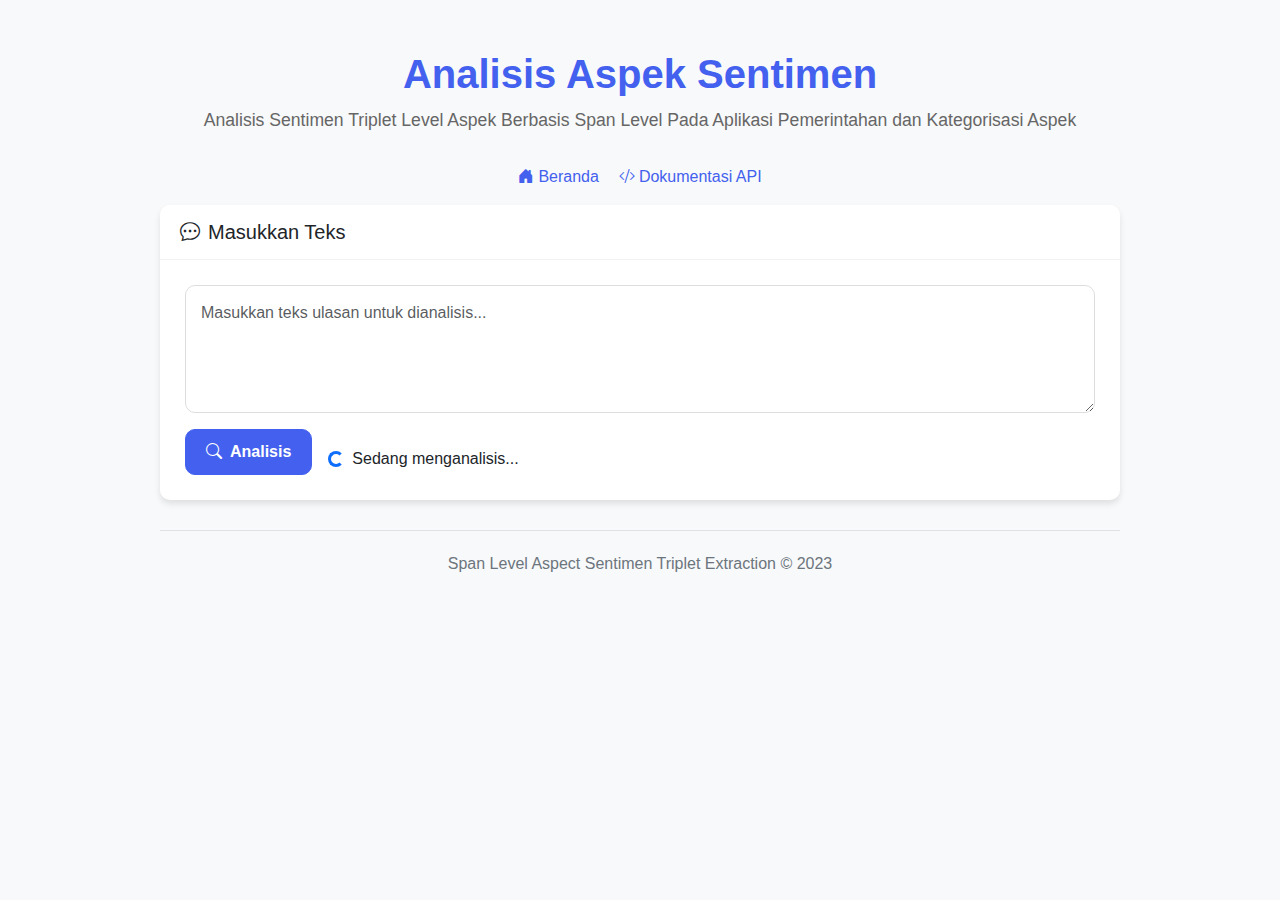
==== templates/index.html @ 99db724c "done v1 flask app  prediksi" ====
<!DOCTYPE html>
<html lang="id">
<head>
    <meta charset="UTF-8">
    <meta name="viewport" content="width=device-width, initial-scale=1.0">
    <title>Span Level Aspect Sentiment Triplet Extraction</title>
    <link href="https://cdn.jsdelivr.net/npm/bootstrap@5.3.0/dist/css/bootstrap.min.css" rel="stylesheet">
    <link rel="stylesheet" href="https://cdn.jsdelivr.net/npm/bootstrap-icons@1.11.0/font/bootstrap-icons.css">
    <style>
        :root {
            --primary-color: #4361ee;
            --secondary-color: #3a0ca3;
            --accent-color: #7209b7;
            --positive-color: #4caf50;
            --negative-color: #f44336;
            --neutral-color: #ff9800;
            --bg-light: #f8f9fa;
            --border-radius: 10px;
            --box-shadow: 0 4px 6px rgba(0, 0, 0, 0.1);
        }
        
        body {
            font-family: 'Segoe UI', Tahoma, Geneva, Verdana, sans-serif;
            background-color: var(--bg-light);
            color: #333;
            line-height: 1.6;
        }
        
        .app-container {
            max-width: 1000px;
            margin: 30px auto;
            padding: 20px;
        }
        
        .header {
            text-align: center;
            margin-bottom: 30px;
        }
        
        .header h1 {
            color: var(--primary-color);
            font-weight: 700;
            font-size: 2.5rem;
            margin-bottom: 0.5rem;
        }
        
        .header p {
            color: #666;
            font-size: 1.1rem;
        }
        
        .card {
            border: none;
            border-radius: var(--border-radius);
            box-shadow: var(--box-shadow);
            margin-bottom: 25px;
            overflow: hidden;
        }
        
        .card-header {
            background-color: white;
            border-bottom: 1px solid rgba(0,0,0,0.05);
            padding: 15px 20px;
        }
        
        .card-body {
            padding: 25px;
        }
        
        textarea.form-control {
            border-radius: var(--border-radius);
            min-height: 120px;
            padding: 15px;
            font-size: 1rem;
            border: 1px solid #ddd;
            transition: border-color 0.3s;
        }
        
        textarea.form-control:focus {
            border-color: var(--primary-color);
            box-shadow: 0 0 0 0.25rem rgba(67, 97, 238, 0.25);
        }
        
        .btn-primary {
            background-color: var(--primary-color);
            border-color: var(--primary-color);
            border-radius: var(--border-radius);
            padding: 10px 20px;
            font-weight: 600;
            transition: all 0.3s;
        }
        
        .btn-primary:hover {
            background-color: var(--secondary-color);
            border-color: var(--secondary-color);
            transform: translateY(-2px);
        }
        
        .loading {
            display: none;
            align-items: center;
            margin-top: 15px;
        }
        
        .loading span {
            margin-left: 10px;
            font-weight: 500;
        }
        
        .triplet-card {
            border-radius: var(--border-radius);
            margin-bottom: 15px;
            transition: transform 0.3s;
        }
        
        .triplet-card:hover {
            transform: translateY(-5px);
        }
        
        .triplet-card .card-body {
            padding: 20px;
        }
        
        .triplet-header {
            display: flex;
            justify-content: space-between;
            margin-bottom: 15px;
        }
        
        .aspect-label, .opinion-label, .sentiment-label, .category-label {
            font-weight: 600;
            margin-right: 8px;
            color: #555;
        }
        
        .sentiment-badge {
            padding: 5px 10px;
            border-radius: 50px;
            font-size: 0.85rem;
            font-weight: 600;
            display: inline-block;
        }
        
        .sentiment-badge.positive {
            background-color: rgba(76, 175, 80, 0.15);
            color: var(--positive-color);
        }
        
        .sentiment-badge.negative {
            background-color: rgba(244, 67, 54, 0.15);
            color: var(--negative-color);
        }
        
        .sentiment-badge.neutral {
            background-color: rgba(255, 152, 0, 0.15);
            color: var(--neutral-color);
        }
        
        .confidence-bar {
            height: 6px;
            background-color: #e9ecef;
            border-radius: 3px;
            margin-top: 5px;
            overflow: hidden;
        }
        
        .confidence-level {
            height: 100%;
            border-radius: 3px;
        }
        
        .confidence-level.high {
            background-color: var(--positive-color);
        }
        
        .confidence-level.medium {
            background-color: var(--neutral-color);
        }
        
        .confidence-level.low {
            background-color: var(--negative-color);
        }
        
        .aspect-value, .opinion-value, .category-value {
            font-weight: 500;
        }
        
        .confidence-text {
            font-size: 0.8rem;
            color: #6c757d;
            margin-top: 3px;
        }
        
        .no-results {
            text-align: center;
            padding: 30px;
            color: #6c757d;
        }
        
        .no-results i {
            font-size: 3rem;
            margin-bottom: 15px;
            color: #dee2e6;
        }
        
        .analyzed-text {
            font-style: italic;
            margin-bottom: 20px;
            padding: 10px 15px;
            background-color: rgba(67, 97, 238, 0.05);
            border-left: 4px solid var(--primary-color);
            border-radius: 4px;
        }
        
        @media (max-width: 768px) {
            .triplet-header {
                flex-direction: column;
            }
            
            .sentiment-category-container {
                margin-top: 10px;
            }
        }
        
        /* Footer styling */
        .footer {
            text-align: center;
            margin-top: 30px;
            padding-top: 20px;
            border-top: 1px solid #dee2e6;
            color: #6c757d;
        }
        
        /* Nav links */
        .nav-links {
            display: flex;
            justify-content: center;
            margin: 15px 0;
            gap: 20px;
        }
        
        .nav-link {
            color: var(--primary-color);
            text-decoration: none;
            font-weight: 500;
            transition: color 0.3s;
        }
        
        .nav-link:hover {
            color: var(--secondary-color);
            text-decoration: underline;
        }
    </style>
    </head>
<body>
    <div class="app-container">
        <div class="header">
            <h1>Analisis Aspek Sentimen</h1>
            <p>Analisis Sentimen Triplet Level Aspek Berbasis Span Level Pada Aplikasi Pemerintahan dan Kategorisasi Aspek</p>
        </div>
        
        <div class="nav-links">
            <a href="/" class="nav-link"><i class="bi bi-house-door-fill me-1"></i>Beranda</a>
            <a href="/api-docs" class="nav-link"><i class="bi bi-code-slash me-1"></i>Dokumentasi API</a>
        </div>
        
        <div class="card">
            <div class="card-header">
                <h5 class="mb-0"><i class="bi bi-chat-dots me-2"></i>Masukkan Teks</h5>
            </div>
            <div class="card-body">
                <form id="prediction-form">
                    <div class="mb-3">
                        <textarea class="form-control" id="text-input" rows="4" placeholder="Masukkan teks ulasan untuk dianalisis..." required></textarea>
                    </div>
                    <div class="d-flex">
                        <button type="submit" class="btn btn-primary">
                            <i class="bi bi-search me-2"></i>Analisis
                        </button>
                        <div class="loading ms-3 d-flex">
                            <div class="spinner-border spinner-border-sm text-primary" role="status">
                                <span class="visually-hidden">Loading...</span>
                            </div>
                            <span class="ms-2">Sedang menganalisis...</span>
                        </div>
                    </div>
                </form>
            </div>
        </div>
        
        <div id="results" class="card" style="display: none;">
            <div class="card-header">
                <h5 class="mb-0"><i class="bi bi-graph-up me-2"></i>Hasil Analisis</h5>
            </div>
            <div class="card-body">
                <div class="analyzed-text" id="analyzed-text"></div>
                
                <div id="no-triplets" class="no-results" style="display: none;">
                    <i class="bi bi-emoji-frown"></i>
                    <h5>Tidak ditemukan aspek sentimen</h5>
                    <p class="text-muted">Coba masukkan teks ulasan yang lebih detail tentang suatu produk atau layanan.</p>
                </div>
                
                <div id="triplets-container"></div>
            </div>
        </div>
        
        <div class="footer">
            <p>Span Level Aspect Sentimen Triplet Extraction &copy; 2023</p>
        </div>
    </div>
    
    <script>
        document.getElementById('prediction-form').addEventListener('submit', function(e) {
            e.preventDefault();
            
            // Show loading indicator
            document.querySelector('.loading').style.display = 'flex';
            document.getElementById('results').style.display = 'none';
            
            // Get input text
            const text = document.getElementById('text-input').value;
            
            // Send request
            fetch('/predict', {
                method: 'POST',
                headers: {
                    'Content-Type': 'application/x-www-form-urlencoded',
                },
                body: 'text=' + encodeURIComponent(text)
            })
            .then(response => response.json())
            .then(data => {
                // Hide loading indicator
                document.querySelector('.loading').style.display = 'none';
                
                // Show results
                document.getElementById('results').style.display = 'block';
                document.getElementById('analyzed-text').textContent = data.text;
                
                const tripletsContainer = document.getElementById('triplets-container');
                tripletsContainer.innerHTML = '';
                
                if (!data.triplets || data.triplets.length === 0) {
                    document.getElementById('no-triplets').style.display = 'block';
                } else {
                    document.getElementById('no-triplets').style.display = 'none';
                    
                    // Display triplets
                    data.triplets.forEach(triplet => {
                        const tripletCard = document.createElement('div');
                        tripletCard.className = 'card triplet-card';
                        
                        // Set card border color based on sentiment
                        let sentimentClass = '';
                        let sentimentLabel = '';
                        if (triplet.sentiment === 'POS') {
                            sentimentClass = 'positive';
                            sentimentLabel = 'Positif';
                        } else if (triplet.sentiment === 'NEG') {
                            sentimentClass = 'negative';
                            sentimentLabel = 'Negatif';
                        } else {
                            sentimentClass = 'neutral';
                            sentimentLabel = 'Netral';
                        }
                        
                        const confidenceClass = triplet.confidence > 0.7 ? 'high' : 
                                              triplet.confidence > 0.4 ? 'medium' : 'low';
                        
                        const categoryConfidenceClass = triplet.category_confidence > 0.7 ? 'high' : 
                                                     triplet.category_confidence > 0.4 ? 'medium' : 'low';
                        
                        tripletCard.innerHTML = `
                            <div class="card-body">
                                <div class="triplet-header">
                                    <div class="aspect-opinion-container">
                                        <div class="mb-2">
                                            <span class="aspect-label">Aspek:</span>
                                            <span class="aspect-value">${triplet.aspect}</span>
                                        </div>
                                        <div>
                                            <span class="opinion-label">Opini:</span>
                                            <span class="opinion-value">${triplet.opinion}</span>
                                        </div>
                                    </div>
                                    <div class="sentiment-category-container">
                                        <div class="mb-2">
                                            <span class="sentiment-label">Sentimen:</span>
                                            <span class="sentiment-badge ${sentimentClass}">${sentimentLabel}</span>
                                        </div>
                                        <div>
                                            <span class="category-label">Kategori:</span>
                                            <span class="category-value">${triplet.category || 'Tidak tersedia'}</span>
                                        </div>
                                    </div>
                                </div>
                                
                                <div class="mt-3">
                                    <div class="mb-2">
                                        <div class="d-flex justify-content-between align-items-center">
                                            <small>Confidence Sentimen</small>
                                            <small>${(triplet.confidence * 100).toFixed(0)}%</small>
                                        </div>
                                        <div class="confidence-bar">
                                            <div class="confidence-level ${confidenceClass}" style="width: ${(triplet.confidence * 100).toFixed(0)}%"></div>
                                        </div>
                                    </div>
                                    
                                    ${triplet.category_confidence ? `
                                    <div>
                                        <div class="d-flex justify-content-between align-items-center">
                                            <small>Confidence Kategori</small>
                                            <small>${(triplet.category_confidence * 100).toFixed(0)}%</small>
                                        </div>
                                        <div class="confidence-bar">
                                            <div class="confidence-level ${categoryConfidenceClass}" style="width: ${(triplet.category_confidence * 100).toFixed(0)}%"></div>
                                        </div>
                                    </div>
                                    ` : ''}
                                </div>
                            </div>
                        `;
                        
                        tripletsContainer.appendChild(tripletCard);
                    });
                }
            })
            .catch(error => {
                console.error('Error:', error);
                document.querySelector('.loading').style.display = 'none';
                alert('Terjadi kesalahan saat melakukan prediksi. Silakan coba lagi.');
            });
        });
    </script>
</body>
</html>
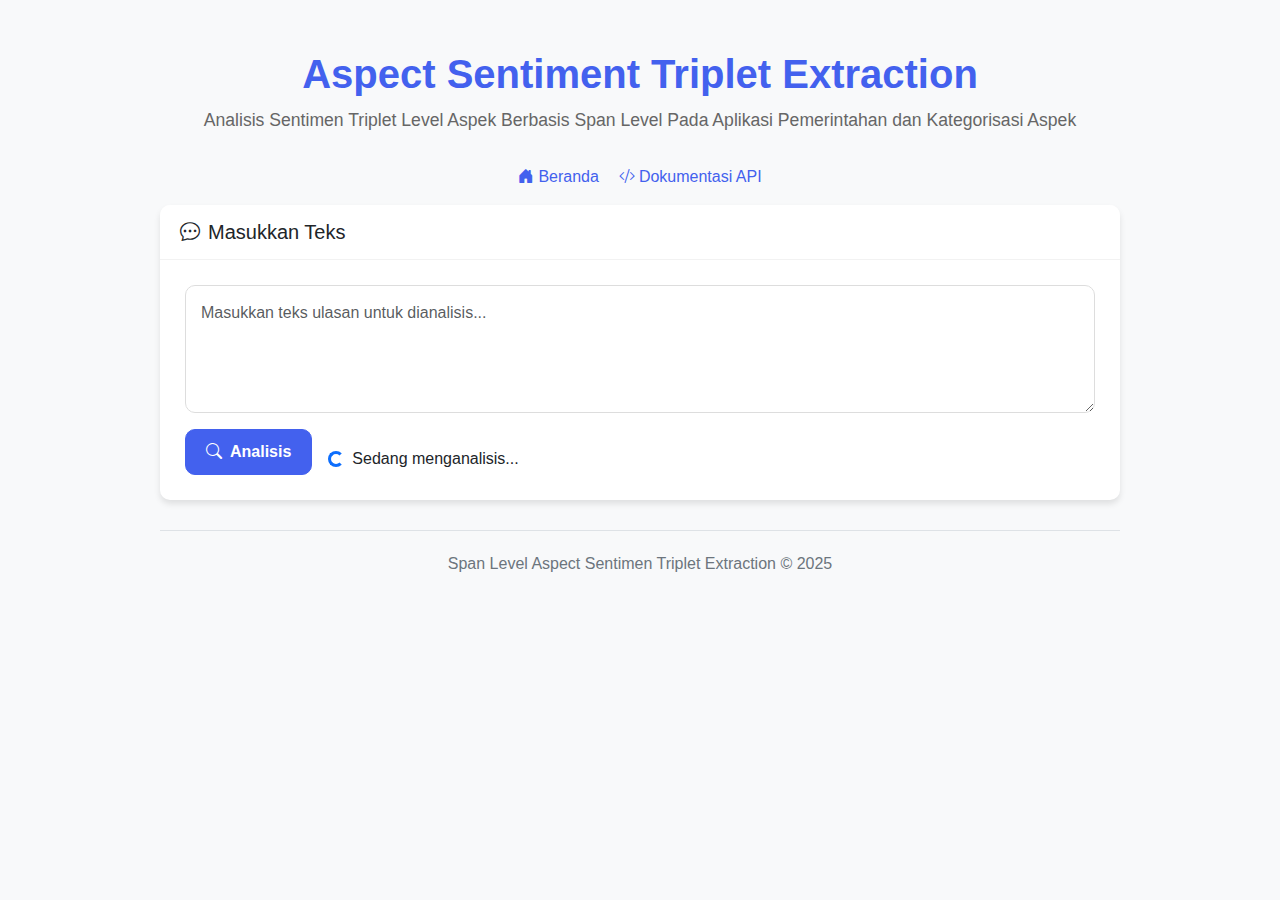
==== commit e7bd7a49: "app.py v1.1" ====
--- a/templates/index.html
+++ b/templates/index.html
@@ -164,23 +164,14 @@
             margin-top: 5px;
             overflow: hidden;
         }
-        
+
         .confidence-level {
             height: 100%;
             border-radius: 3px;
-        }
-        
-        .confidence-level.high {
-            background-color: var(--positive-color);
-        }
-        
-        .confidence-level.medium {
-            background-color: var(--neutral-color);
-        }
-        
-        .confidence-level.low {
-            background-color: var(--negative-color);
-        }
+            transition: width 0.5s ease, background-color 0.5s ease;
+            /* Tidak perlu lagi class .high, .medium, .low karena warna diatur secara dinamis */
+        }
+        
         
         .aspect-value, .opinion-value, .category-value {
             font-weight: 500;
@@ -256,7 +247,7 @@
 <body>
     <div class="app-container">
         <div class="header">
-            <h1>Analisis Aspek Sentimen</h1>
+            <h1>Aspect Sentiment Triplet Extraction</h1>
             <p>Analisis Sentimen Triplet Level Aspek Berbasis Span Level Pada Aplikasi Pemerintahan dan Kategorisasi Aspek</p>
         </div>
         
@@ -307,11 +298,21 @@
         </div>
         
         <div class="footer">
-            <p>Span Level Aspect Sentimen Triplet Extraction &copy; 2023</p>
+            <p>Span Level Aspect Sentimen Triplet Extraction &copy; 2025</p>
         </div>
     </div>
     
     <script>
+        function getConfidenceBarColor(confidence) {
+            // Warna linear dari merah (rendah) ke kuning (sedang) ke hijau (tinggi)
+            if (confidence >= 0.7) {
+                return '#4caf50'; // Hijau untuk confidence tinggi
+            } else if (confidence >= 0.4) {
+                return '#ff9800'; // Oranye untuk confidence sedang
+            } else {
+                return '#f44336'; // Merah untuk confidence rendah
+            }
+        }
         document.getElementById('prediction-form').addEventListener('submit', function(e) {
             e.preventDefault();
             
@@ -366,23 +367,18 @@
                             sentimentLabel = 'Netral';
                         }
                         
-                        const confidenceClass = triplet.confidence > 0.7 ? 'high' : 
-                                              triplet.confidence > 0.4 ? 'medium' : 'low';
-                        
-                        const categoryConfidenceClass = triplet.category_confidence > 0.7 ? 'high' : 
-                                                     triplet.category_confidence > 0.4 ? 'medium' : 'low';
-                        
+
                         tripletCard.innerHTML = `
                             <div class="card-body">
                                 <div class="triplet-header">
                                     <div class="aspect-opinion-container">
                                         <div class="mb-2">
                                             <span class="aspect-label">Aspek:</span>
-                                            <span class="aspect-value">${triplet.aspect}</span>
+                                            <span class="aspect-value">${triplet.aspect_term}</span>
                                         </div>
                                         <div>
                                             <span class="opinion-label">Opini:</span>
-                                            <span class="opinion-value">${triplet.opinion}</span>
+                                            <span class="opinion-value">${triplet.opinion_term}</span>
                                         </div>
                                     </div>
                                     <div class="sentiment-category-container">
@@ -392,7 +388,7 @@
                                         </div>
                                         <div>
                                             <span class="category-label">Kategori:</span>
-                                            <span class="category-value">${triplet.category || 'Tidak tersedia'}</span>
+                                            <span class="category-value">${triplet.aspect_category || 'Tidak tersedia'}</span>
                                         </div>
                                     </div>
                                 </div>
@@ -401,28 +397,33 @@
                                     <div class="mb-2">
                                         <div class="d-flex justify-content-between align-items-center">
                                             <small>Confidence Sentimen</small>
-                                            <small>${(triplet.confidence * 100).toFixed(0)}%</small>
+                                            <small>${(triplet.triplet_confidence * 100).toFixed(0)}%</small>
                                         </div>
                                         <div class="confidence-bar">
-                                            <div class="confidence-level ${confidenceClass}" style="width: ${(triplet.confidence * 100).toFixed(0)}%"></div>
+                                            <div class="confidence-level" 
+                                                style="width: ${(triplet.triplet_confidence * 100).toFixed(0)}%; 
+                                                        background-color: ${getConfidenceBarColor(triplet.triplet_confidence)}">
+                                            </div>
                                         </div>
                                     </div>
                                     
-                                    ${triplet.category_confidence ? `
+                                    ${triplet.aspect_category_confidence ? `
                                     <div>
                                         <div class="d-flex justify-content-between align-items-center">
                                             <small>Confidence Kategori</small>
-                                            <small>${(triplet.category_confidence * 100).toFixed(0)}%</small>
+                                            <small>${(triplet.aspect_category_confidence * 100).toFixed(0)}%</small>
                                         </div>
                                         <div class="confidence-bar">
-                                            <div class="confidence-level ${categoryConfidenceClass}" style="width: ${(triplet.category_confidence * 100).toFixed(0)}%"></div>
+                                            <div class="confidence-level" 
+                                                style="width: ${(triplet.aspect_category_confidence * 100).toFixed(0)}%; 
+                                                        background-color: ${getConfidenceBarColor(triplet.aspect_category_confidence)}">
+                                            </div>
                                         </div>
                                     </div>
                                     ` : ''}
                                 </div>
                             </div>
-                        `;
-                        
+                        `;              
                         tripletsContainer.appendChild(tripletCard);
                     });
                 }
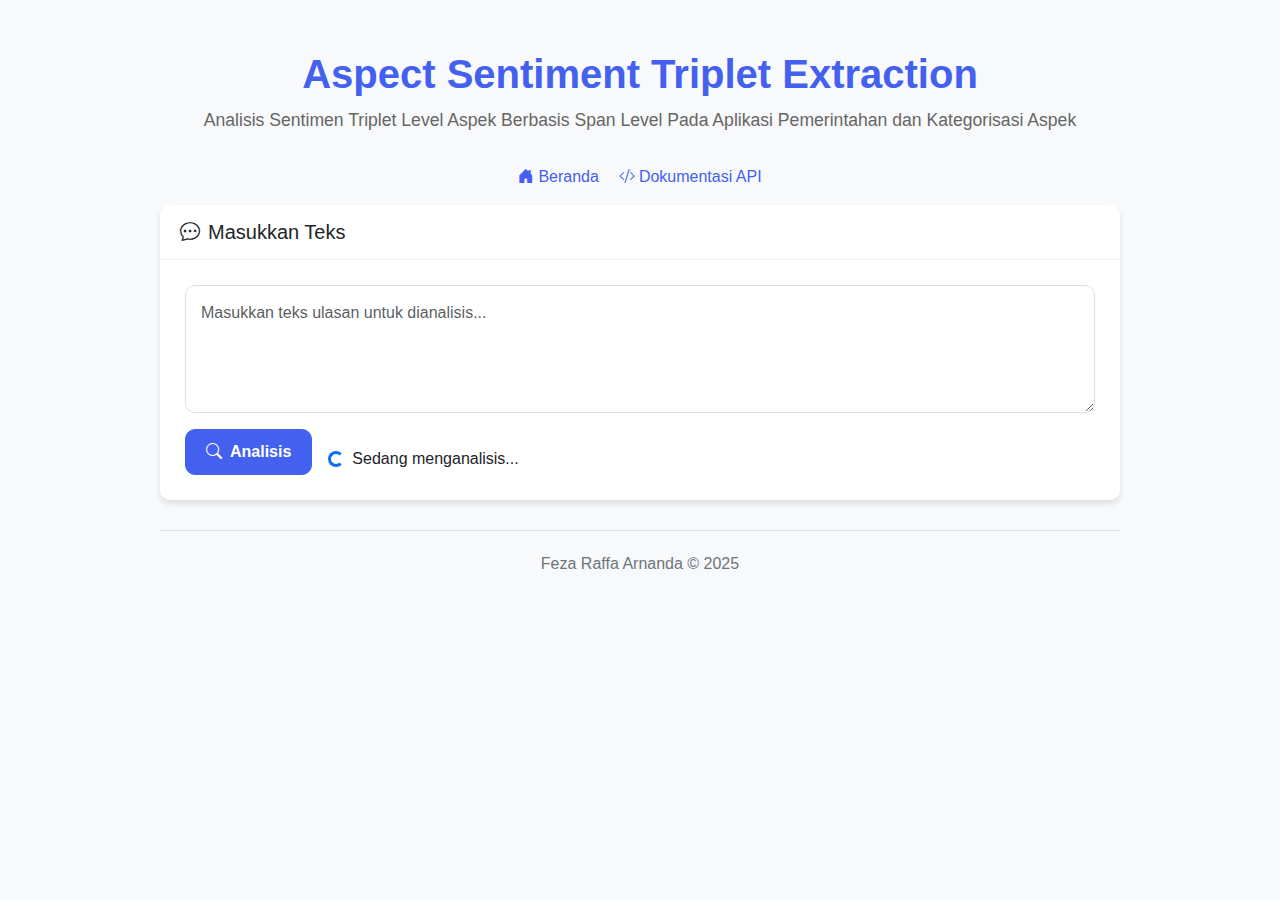
==== commit 4e305ffd: "app.py fix" ====
--- a/templates/index.html
+++ b/templates/index.html
@@ -298,7 +298,7 @@
         </div>
         
         <div class="footer">
-            <p>Span Level Aspect Sentimen Triplet Extraction &copy; 2025</p>
+            <p>Feza Raffa Arnanda &copy; 2025</p>
         </div>
     </div>
     
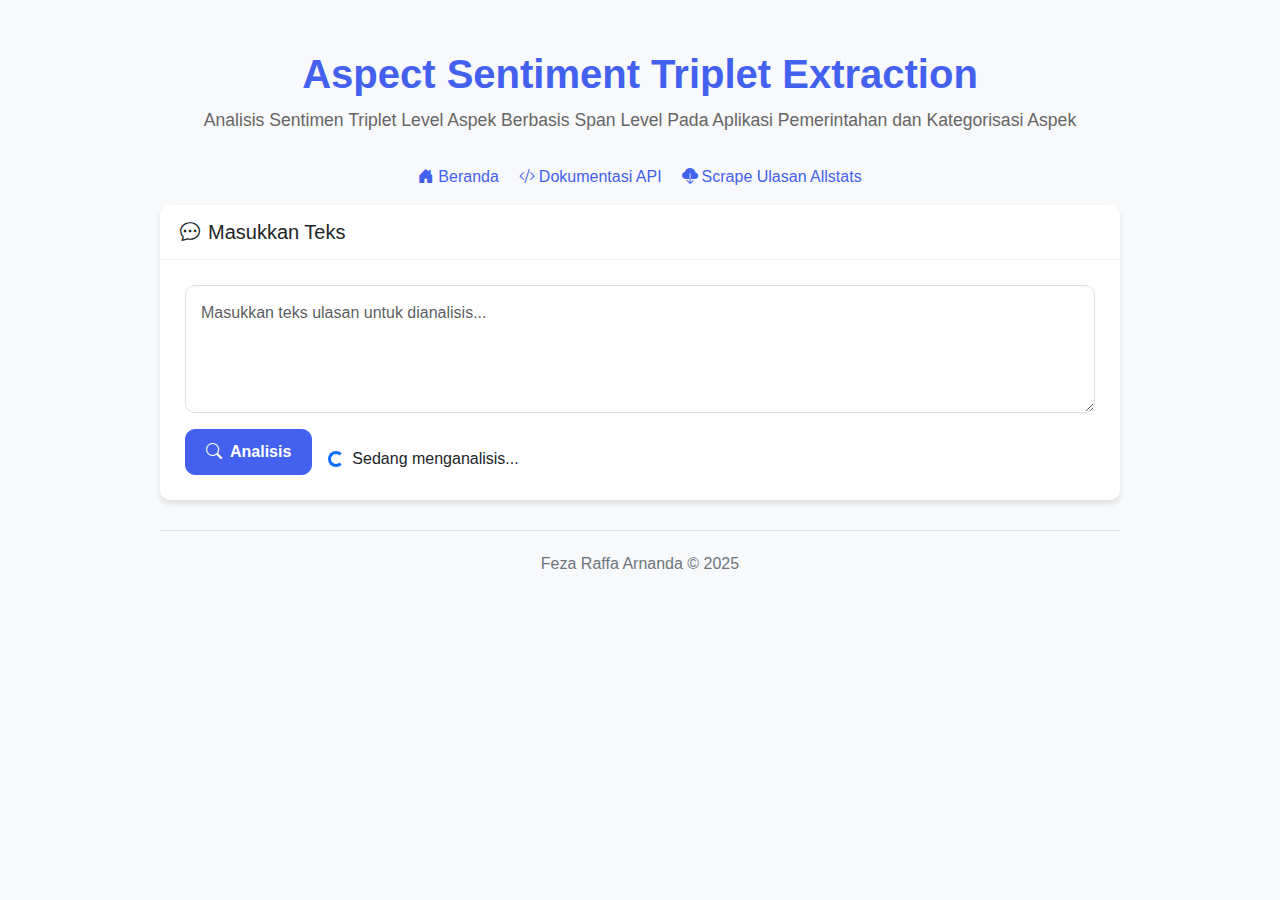
==== commit d30b4038: "web app v1.5; feat fitur scrape dan prediksi jadi" ====
--- a/templates/index.html
+++ b/templates/index.html
@@ -7,6 +7,7 @@
     <title>Span Level Aspect Sentiment Triplet Extraction</title>
     <link href="https://cdn.jsdelivr.net/npm/bootstrap@5.3.0/dist/css/bootstrap.min.css" rel="stylesheet">
     <link rel="stylesheet" href="https://cdn.jsdelivr.net/npm/bootstrap-icons@1.11.0/font/bootstrap-icons.css">
+    <link rel="icon" type="image/png" href="{{ url_for('static', filename='allstats_bps.png') }}">
     <style>
         :root {
             --primary-color: #4361ee;
@@ -254,6 +255,7 @@
         <div class="nav-links">
             <a href="/" class="nav-link"><i class="bi bi-house-door-fill me-1"></i>Beranda</a>
             <a href="/api-docs" class="nav-link"><i class="bi bi-code-slash me-1"></i>Dokumentasi API</a>
+            <a href="/scrape" class="nav-link"><i class="bi bi-cloud-download-fill me-1"></i>Scrape Ulasan Allstats</a>
         </div>
         
         <div class="card">
